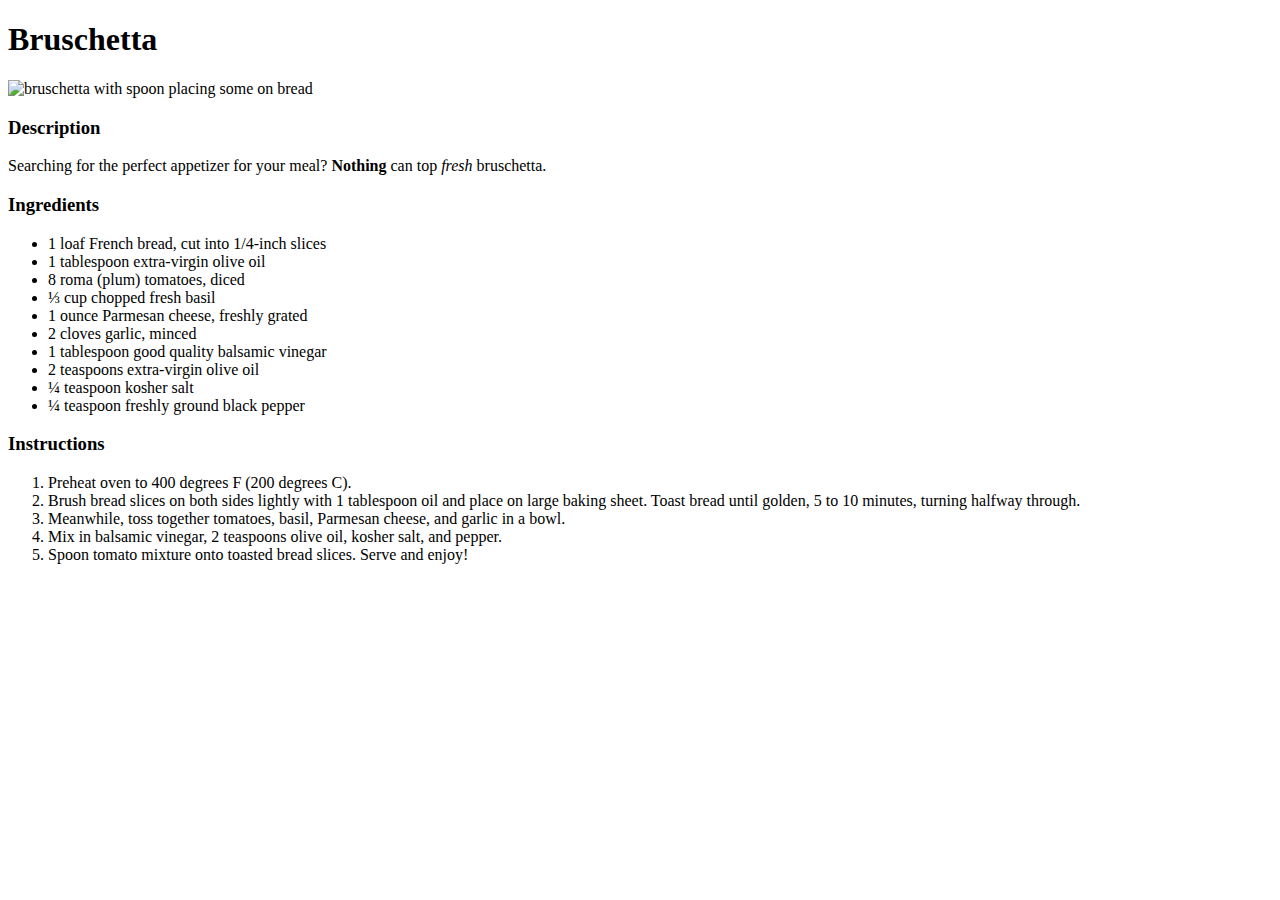
==== recipes/bruschetta.html @ 3623422e "recipe website" ====
<!DOCTYPE html>
<!DOCTYPE html>
<html lang="en">
<head>
    <meta charset="UTF-8">
    <meta name="viewport" content="width=device-width, initial-scale=1.0">
    <title>Document</title>
</head>
<body>
    <h1>Bruschetta</h1>
    <img src="https://www.allrecipes.com/thmb/l7aZoFU4FLVTrMvvxsIi_9Rbtuw=/750x0/filters:no_upscale():max_bytes(150000):strip_icc():format(webp)/54165-Balsamic-Bruschetta-mfs-Step5_005-e85cea00ebb848bc992610ef8d61f434.jpg" alt="bruschetta with spoon placing some on bread">
    <h3>Description</h3>
    <p>Searching for the perfect appetizer for your meal? <strong>Nothing</strong> can top <em>fresh</em> bruschetta.</p>
    <h3>Ingredients</h3>
    <ul>
        <li>1 loaf French bread, cut into 1/4-inch slices</li>
        <li>1 tablespoon extra-virgin olive oil</li>
        <li>8 roma (plum) tomatoes, diced</li>
        <li>⅓ cup chopped fresh basil</li>
        <li>1 ounce Parmesan cheese, freshly grated</li>
        <li>2 cloves garlic, minced</li>
        <li>1 tablespoon good quality balsamic vinegar        </li>
        <li>2 teaspoons extra-virgin olive oil        </li>
        <li>¼ teaspoon kosher salt</li>
        <li>¼ teaspoon freshly ground black pepper</li>
    </ul>
    <h3>Instructions</h3>
    <ol>
        <li>Preheat oven to 400 degrees F (200 degrees C).        </li>
        <li>Brush bread slices on both sides lightly with 1 tablespoon oil and place on large baking sheet. Toast bread until golden, 5 to 10 minutes, turning halfway through.</li>
        <li>Meanwhile, toss together tomatoes, basil, Parmesan cheese, and garlic in a bowl.</li>
        <li>Mix in balsamic vinegar, 2 teaspoons olive oil, kosher salt, and pepper.</li>
        <li>Spoon tomato mixture onto toasted bread slices. Serve and enjoy!</li>
       
    </ol>
</body>
</html>
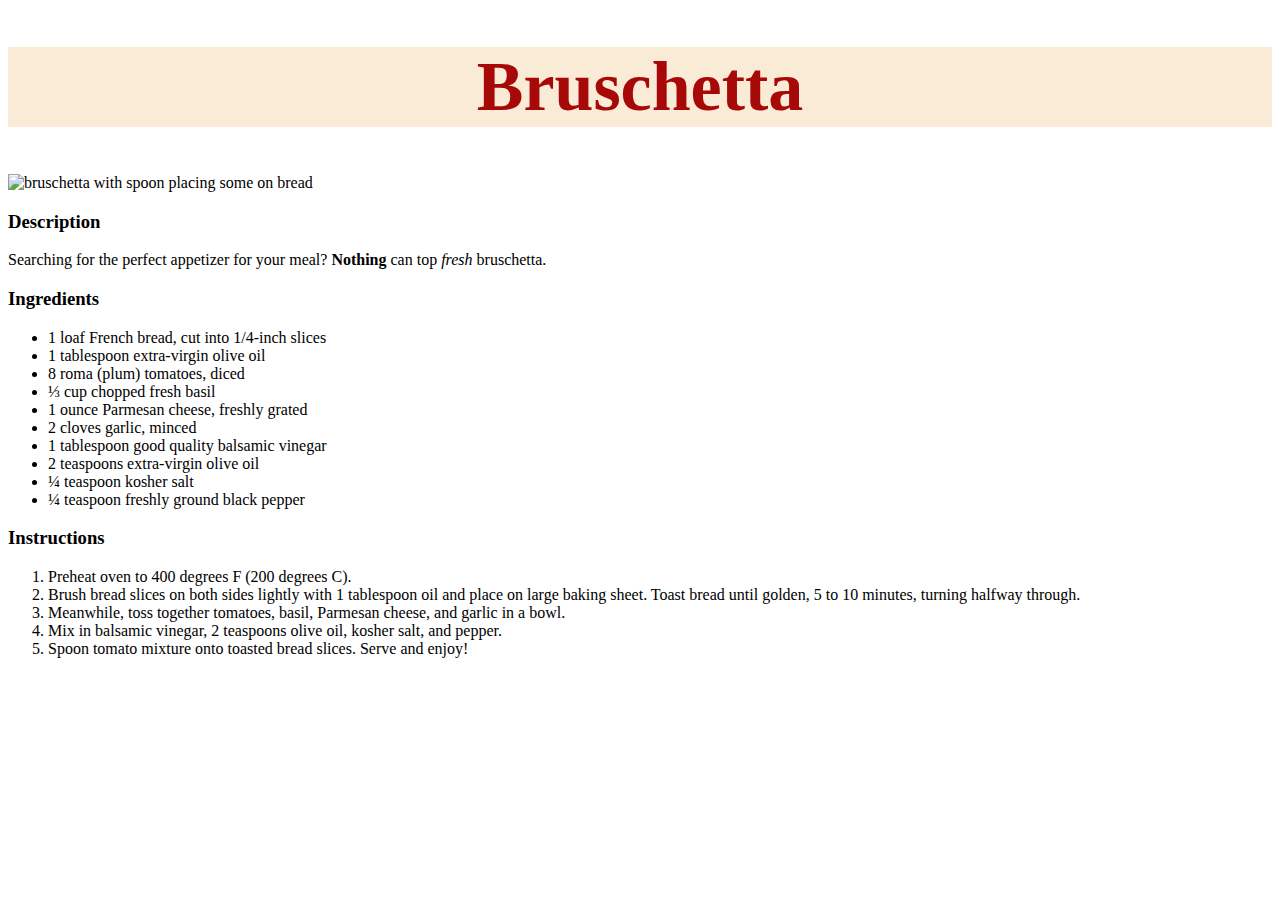
==== commit 53630667: "adding some css" ====
--- a/recipes/bruschetta.html
+++ b/recipes/bruschetta.html
@@ -5,6 +5,7 @@
     <meta charset="UTF-8">
     <meta name="viewport" content="width=device-width, initial-scale=1.0">
     <title>Document</title>
+    <link rel="stylesheet" href="style.css">
 </head>
 <body>
     <h1>Bruschetta</h1>
--- a/recipes/style.css
+++ b/recipes/style.css
@@ -0,0 +1,17 @@
+h1 {
+    color: rgb(167, 9, 9);
+    font-size: 70px;
+    background-color: antiquewhite;
+    text-align: center;
+}
+
+#pp {
+    color: rgb(239, 255, 239);
+    background-color: rgb(0, 67, 0);
+}
+
+#t {
+    color: beige;
+    background-color: rgb(94, 28, 28);
+
+}